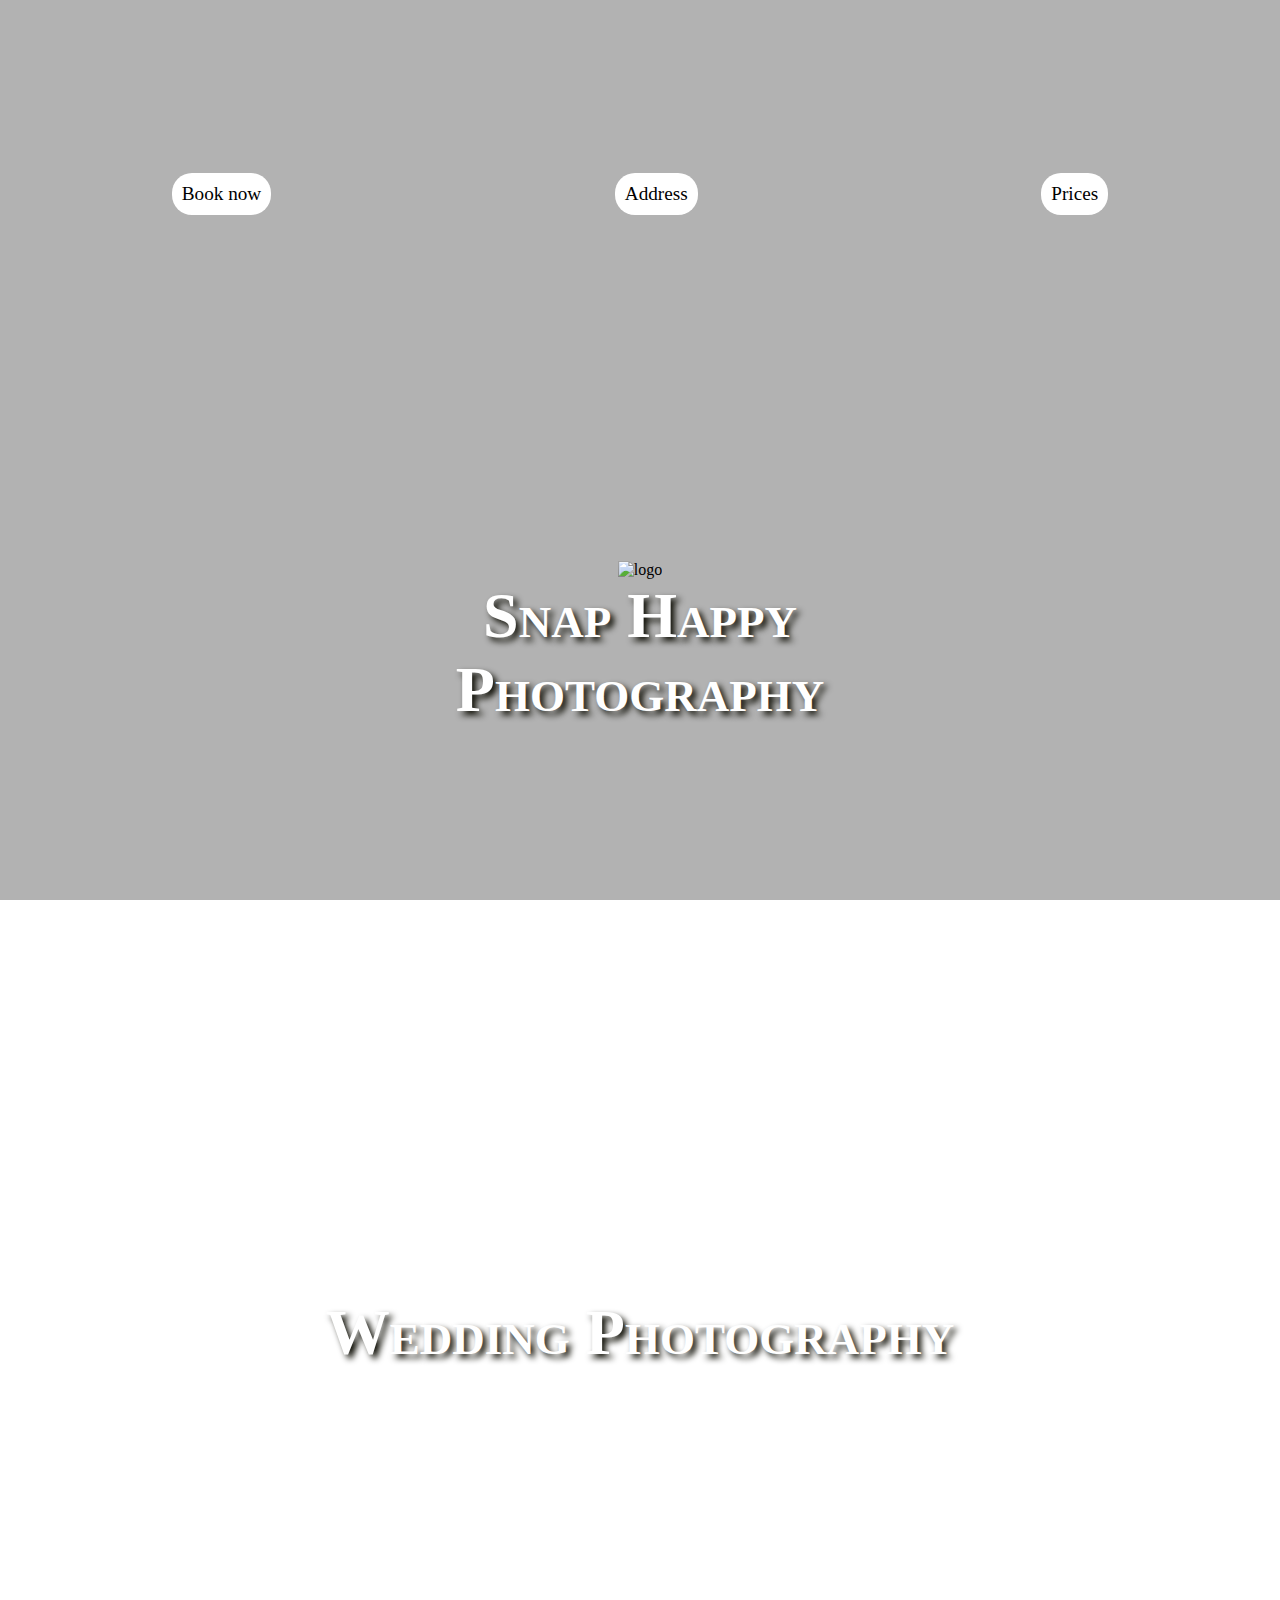
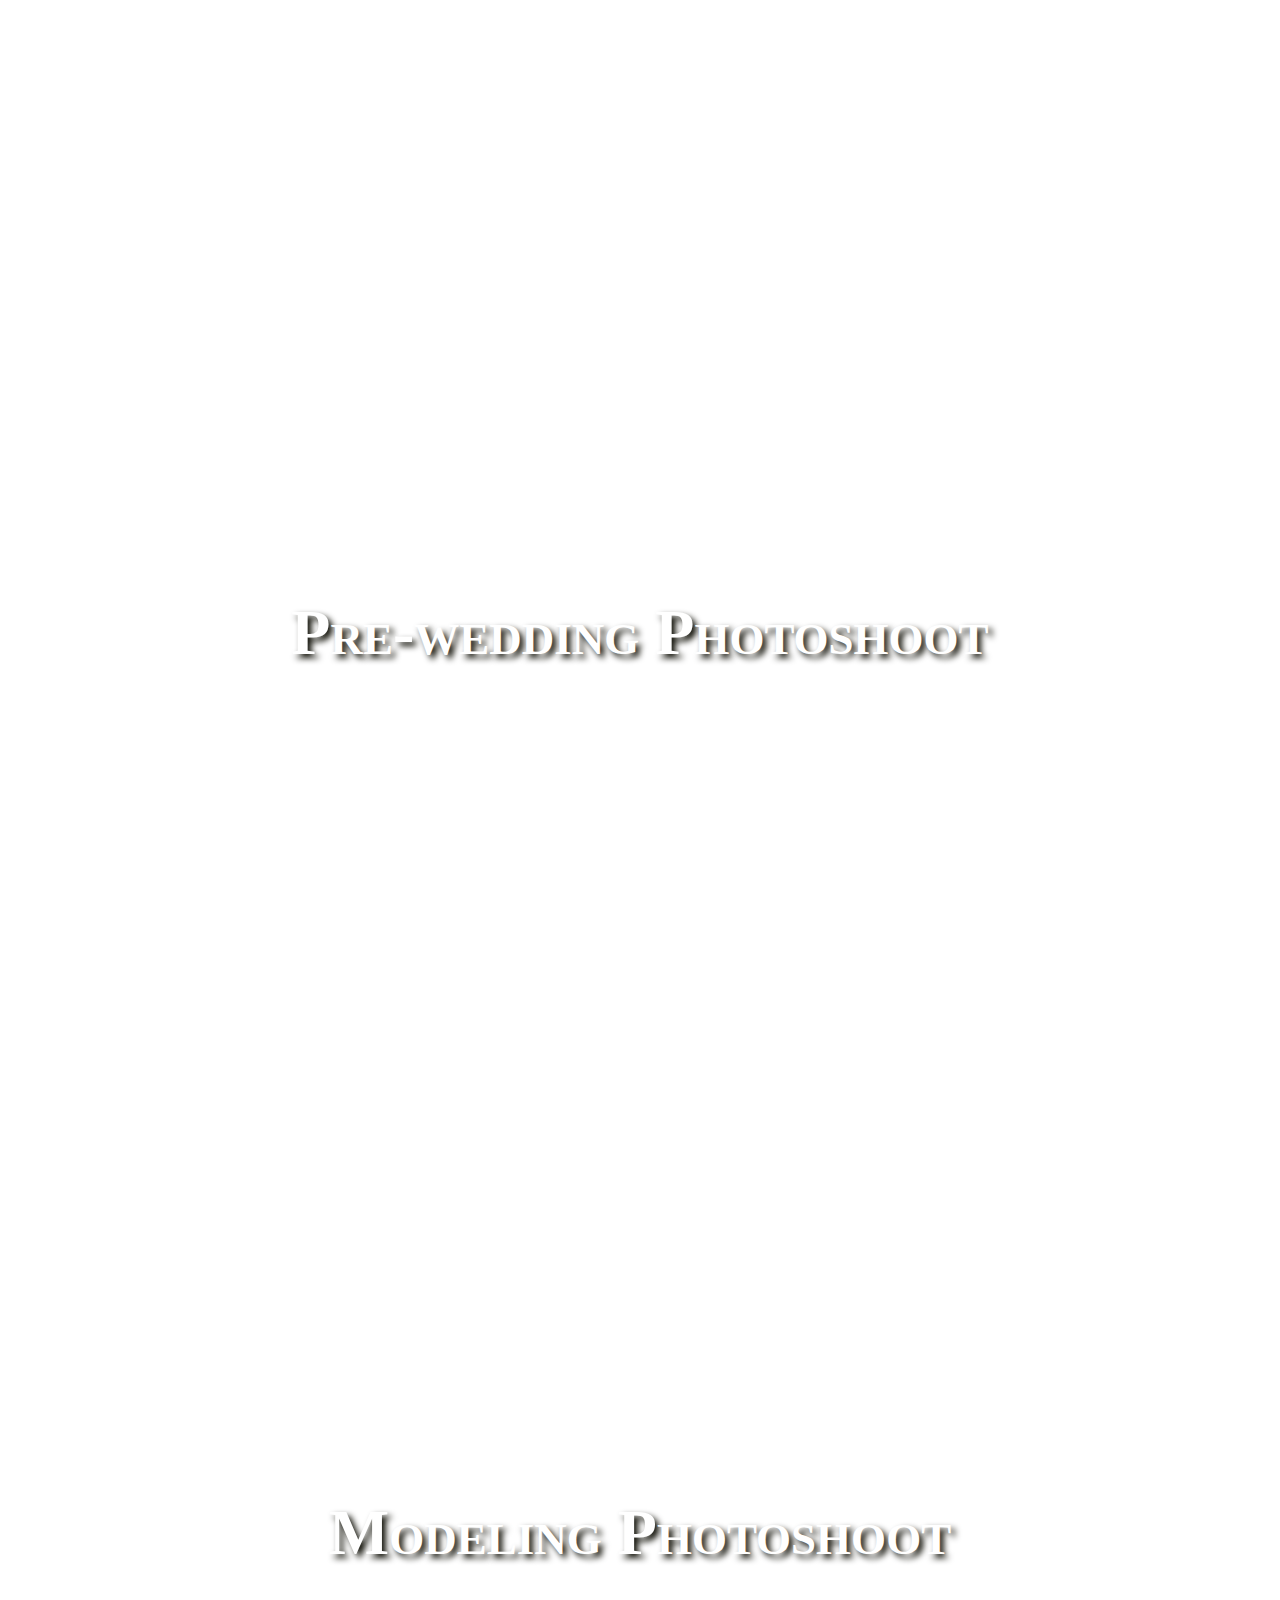
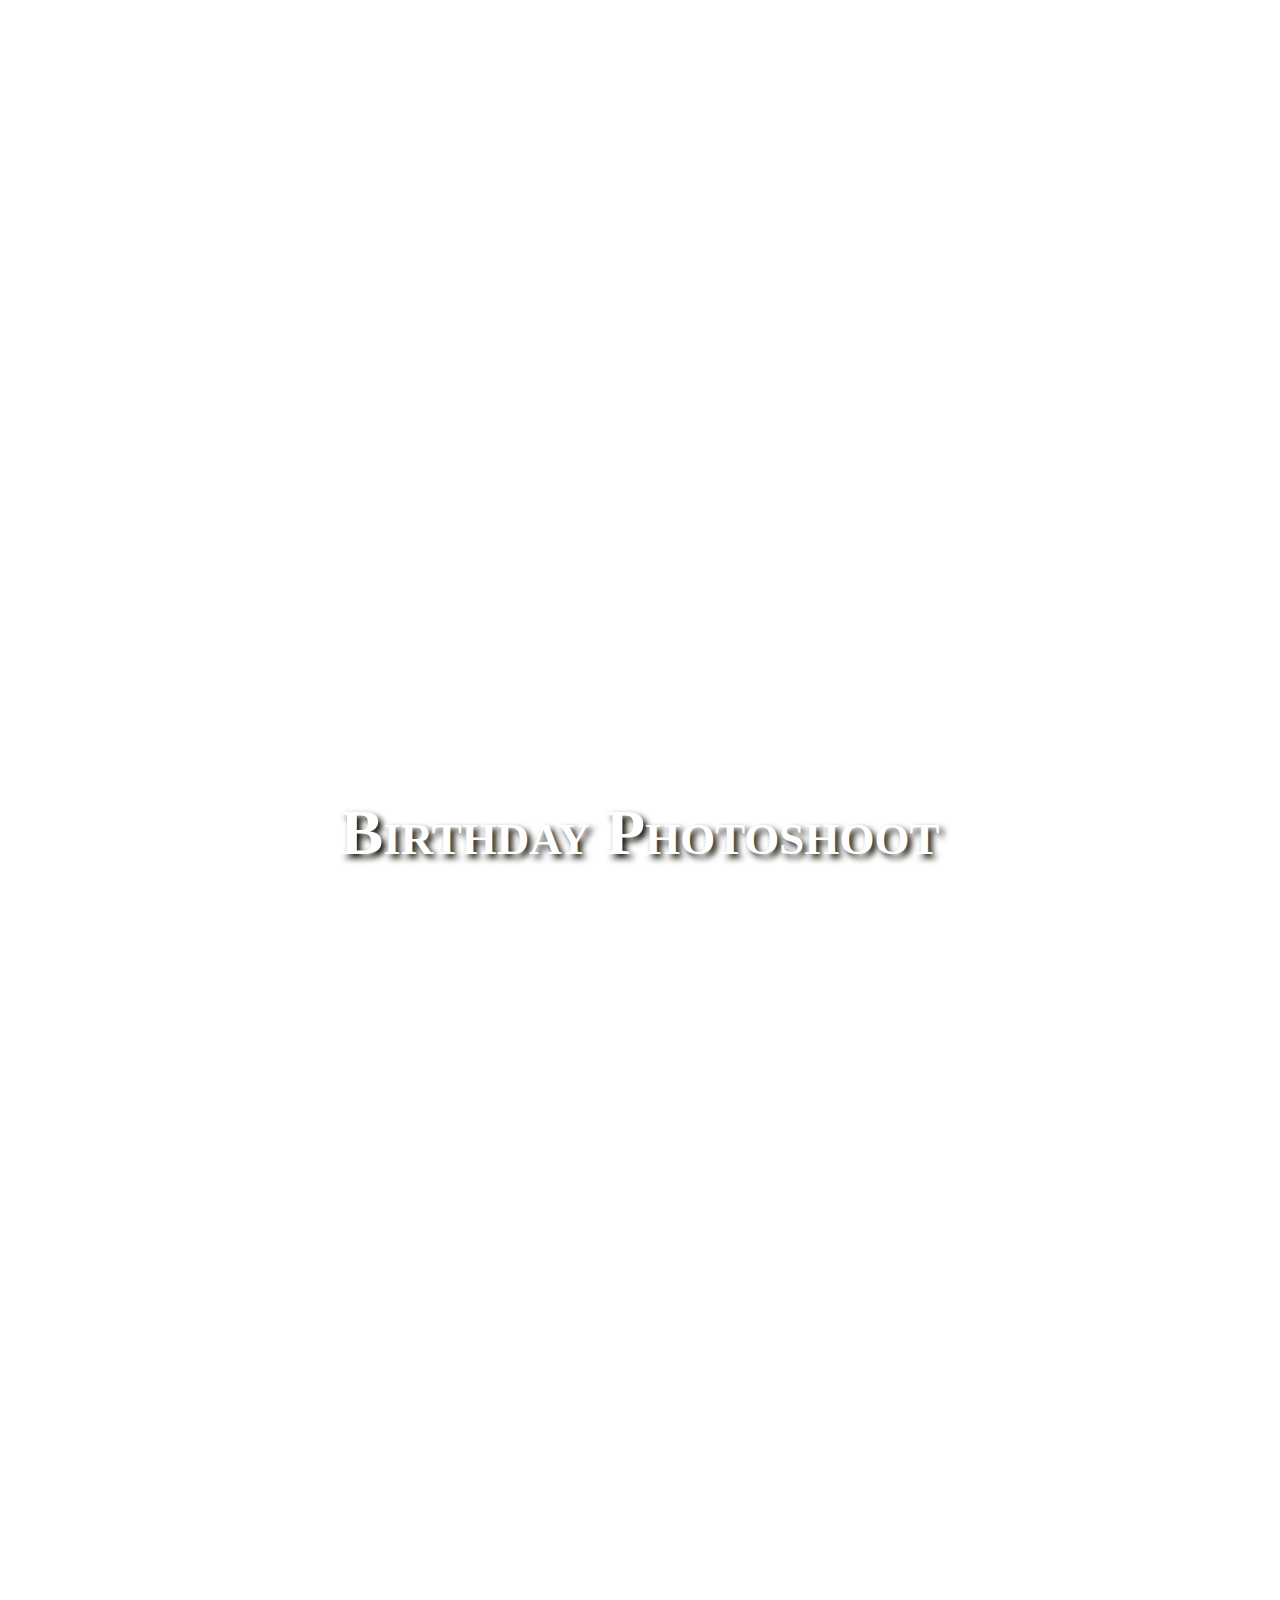
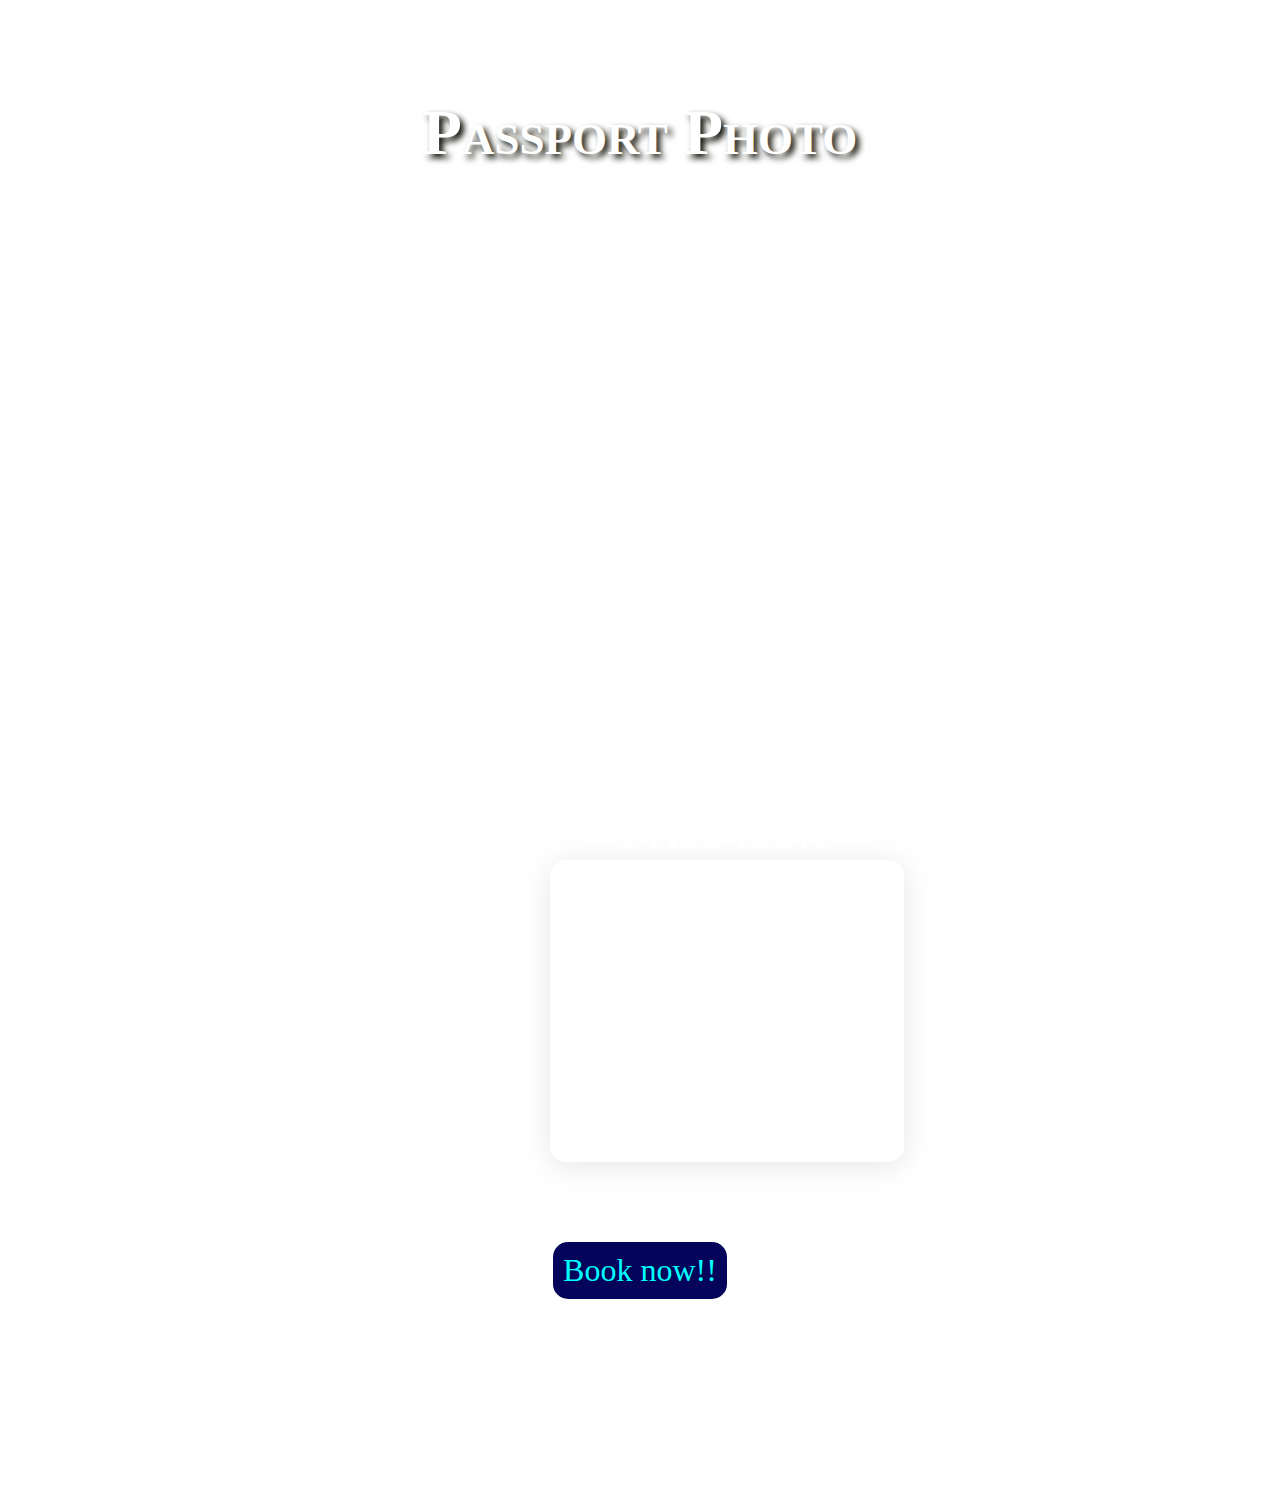
==== index.html @ 9d043cdc "Initial commit" ====
<!DOCTYPE html>
<html lang="en">

<head>
    <meta charset="UTF-8">
    <meta name="viewport" content="width=device-width, initial-scale=1.0">
    <title>Document</title>
    <link rel="stylesheet" href="style1.css">
</head>

<body>
    <section>
        <div class="section1">
            <a href="form.html" class="one">Book now</a>
            <a href="https://maps.app.goo.gl/xQkJCzV4SNe98hXJ8" class="two">Address</a>
            <a href="#pricing" class="three">Prices</a>
        </div>
        <div>

            <img src="https://as1.ftcdn.net/v2/jpg/04/72/65/72/1000_F_472657248_eAS1cjLm2W1VbnH1o1bH3iZs6gJYF4T3.jpg"
                alt="logo" width="80px" height="80px">
            <h2>Snap Happy</h2>
            <h2>Photography</h2>
        </div>
    </section>
    <section class="section2">
        <div>
            <h2>Wedding Photography</h2>
            <p> 500+ Photos, 3 Locations, Full-Day Coverage, Custom Album</p>
        </div>
    </section>
    <section class="section3">
        <div>
            <h2>Pre-wedding Photoshoot</h2>
            <p>200+ Photos, 2 Locations, 2 Outfits, Candid & Posed Shots</p>
        </div>
    </section>
    <section class="section4">
        <div>
            <h2>Modeling Photoshoot</h2>
            <p>150+ Photos, Studio & Outdoor Shoots, 3 Outfits, High-Res Edits</p>
        </div>
    </section>
    <section class="section5">
        <div>
            <h2>Birthday Photoshoot</h2>
            <p>100+ Photos, 1 Location, 3 Hours Coverage, Special Moments Captured</p>
        </div>
    </section>
    <section class="section6">
        <div>
            <h2>Passport Photo</h2>
            <p>8 Photos, Studio Shoot, Instant Delivery, Standard & Custom Sizes Available</p>
        </div>
    </section>
    <section id="pricing">
        <div>
            <table>
                <caption style="font-size: 50px;font-weight: 300;">Price table</caption>
                <tr>
                    <th>Occasion</th>
                    <th>Time</th>
                    <th>Price</th>
                </tr>
                <tr>
                    <td>Wedding</td>
                    <td>8 hr</td>
                    <td>1.5 lakh</td>
                </tr>
                <tr>
                    <td>Pre-wedding</td>
                    <td>5 hr</td>
                    <td>1 lakh</td>
                </tr>
                <tr>
                    <td>Modeling</td>
                    <td>2 hr</td>
                    <td>60k</td>
                </tr>
                <tr>
                    <td>Birthday</td>
                    <td>3 hr</td>
                    <td>10k</td>
                </tr>
            </table>
            <div class="btn-div">
                <a href="form.html">Book now!!</a>
            </div>
        </div>
    </section>
</body>

</html>
---- style1.css ----
* {
    margin: 0;
    padding: 0;
    box-sizing: border-box;
    font-family: "jost";
}

html{
    scroll-behavior: smooth;
}

h2 {
    font-size: 64px;
    font-weight: bold;
    color: #ffffff;
    text-shadow: 4px 4px 6px #0d0d04;
    font-variant: small-caps;
}

p {
    font-size: 30px;
    color: #fff;
    text-decoration: #0d0d04;
}

section {
    width: 100%;
    height: 100vh;
    display: grid;
    align-items: center;
    text-align: center;
    background-image: linear-gradient(rgba(0, 0, 0, 0.3),
            rgba(0, 0, 0, 0.3)),
        url("https://assets.rebelmouse.io/eyJhbGciOiJIUzI1NiIsInR5cCI6IkpXVCJ9.[base64].Zp-uVUtQ8Grg78T_l8Y01JRvnazH3A6y2P4A7HqfOmg/img.jpg?width=1200&height=628");
    background-repeat: no-repeat;
    background-size: 100% auto;
    background-attachment: fixed;

}

.section2 {
    background-repeat: no-repeat;
    background-size: 100% auto;
    background-image: linear-gradient(rgba(0, 0, 0, 0.3),
            rgba(0, 0, 0, 0.3)),
        url("http://whatitcosts.com/wp-content/uploads/2016/04/wedding-photographer-couple.jpg");


}

.section3 {
    background-repeat: no-repeat;
    background-size: 100% auto;
    background-image: linear-gradient(rgba(0, 0, 0, 0.3),
            rgba(0, 0, 0, 0.3)),
        url("https://i.pinimg.com/originals/91/b1/ce/91b1ceb1aec488a77a714221cb995995.jpg");
    background-attachment: fixed;
}

.section4 {
    background-repeat: no-repeat;
    background-size: 100% auto;
    background-image: linear-gradient(rgba(0, 0, 0, 0.3),
            rgba(0, 0, 0, 0.3)),
        url("https://cdn8.dissolve.com/p/D2115_181_656/D2115_181_656_1200.jpg");

}

.section5 {
    background-repeat: no-repeat;
    background-size: 100% auto;
    background-image: linear-gradient(rgba(0, 0, 0, 0.3),
            rgba(0, 0, 0, 0.3)),
        url("https://cf.ltkcdn.net/celebrations/parties/images/std/340240-800x533-first-birthday-1463768238.jpg");
    background-attachment: fixed;
}

.section6 {
    background-repeat: no-repeat;
    background-size: 100% auto;
    background-image: linear-gradient(rgba(0, 0, 0, 0.3),
            rgba(0, 0, 0, 0.3)),
        url("https://cdn.shopify.com/s/files/1/1619/4221/files/12_c55b918a-68de-49ed-a0b8-beace19fd7a8.jpg?v=1670304770");

}

.section1 {
    font-size: larger;
    display: flex;
    justify-content: space-around;
    align-items: center;
}

.one, .two, .three {
    border-radius: 20px;
    padding: 10px;
    color: black;
    background-color: white;
    text-decoration: none;
}



table,
th,
td,
tr {
    align-items: center;
    box-sizing: border-box;
    margin-left: 550px;
}

table {
    padding: 15px;
    color: #fff;
    /* From https://css.glass */
    background: rgba(255, 255, 255, 0.07);
    border-radius: 16px;
    box-shadow: 0 4px 30px rgba(0, 0, 0, 0.1);
    backdrop-filter: blur(5.6px);
    -webkit-backdrop-filter: blur(5.6px);
}

th {
    font-size: 30px;
    color: #fff;
    line-height: 60px;
    text-decoration: underline;
}

td {
    font-size: 30px;
    color: #fff;
    line-height: 50px
}
.btn-div{
    
    display: flex;
    justify-content: center;
    align-items: center;
}


.btn-div a{
    color: aqua;
    text-decoration: none;
    background-color:rgb(3, 4, 90);
    font-size: xx-large;
    border-radius: 15px;
    margin-top: 80px;
    padding: 10px;
}

.btn-div a:hover{
    background-color: rgb(1, 136, 35);
    color:#0d0d04;
    border-radius: 15px;
}
a:hover{
    background-color:rgb(0, 174, 255) ;
    border-radius: 20px;
}
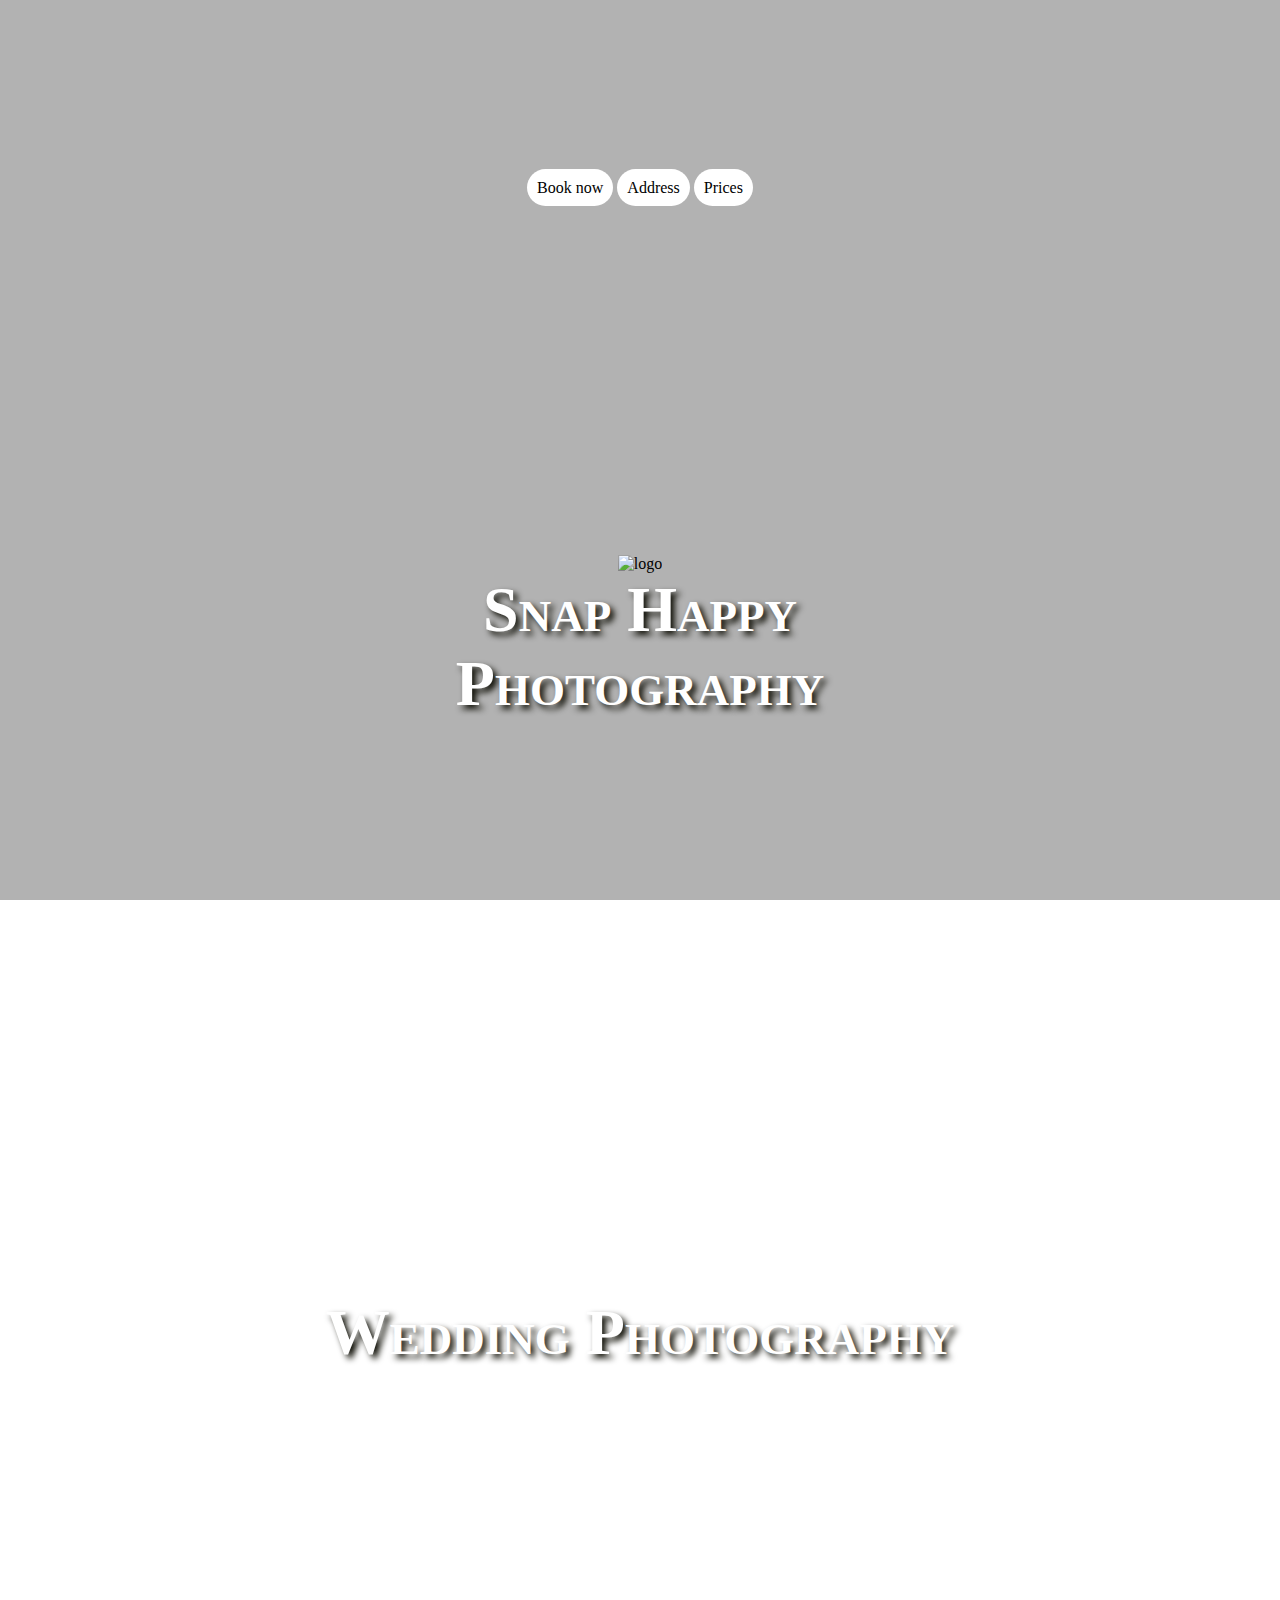
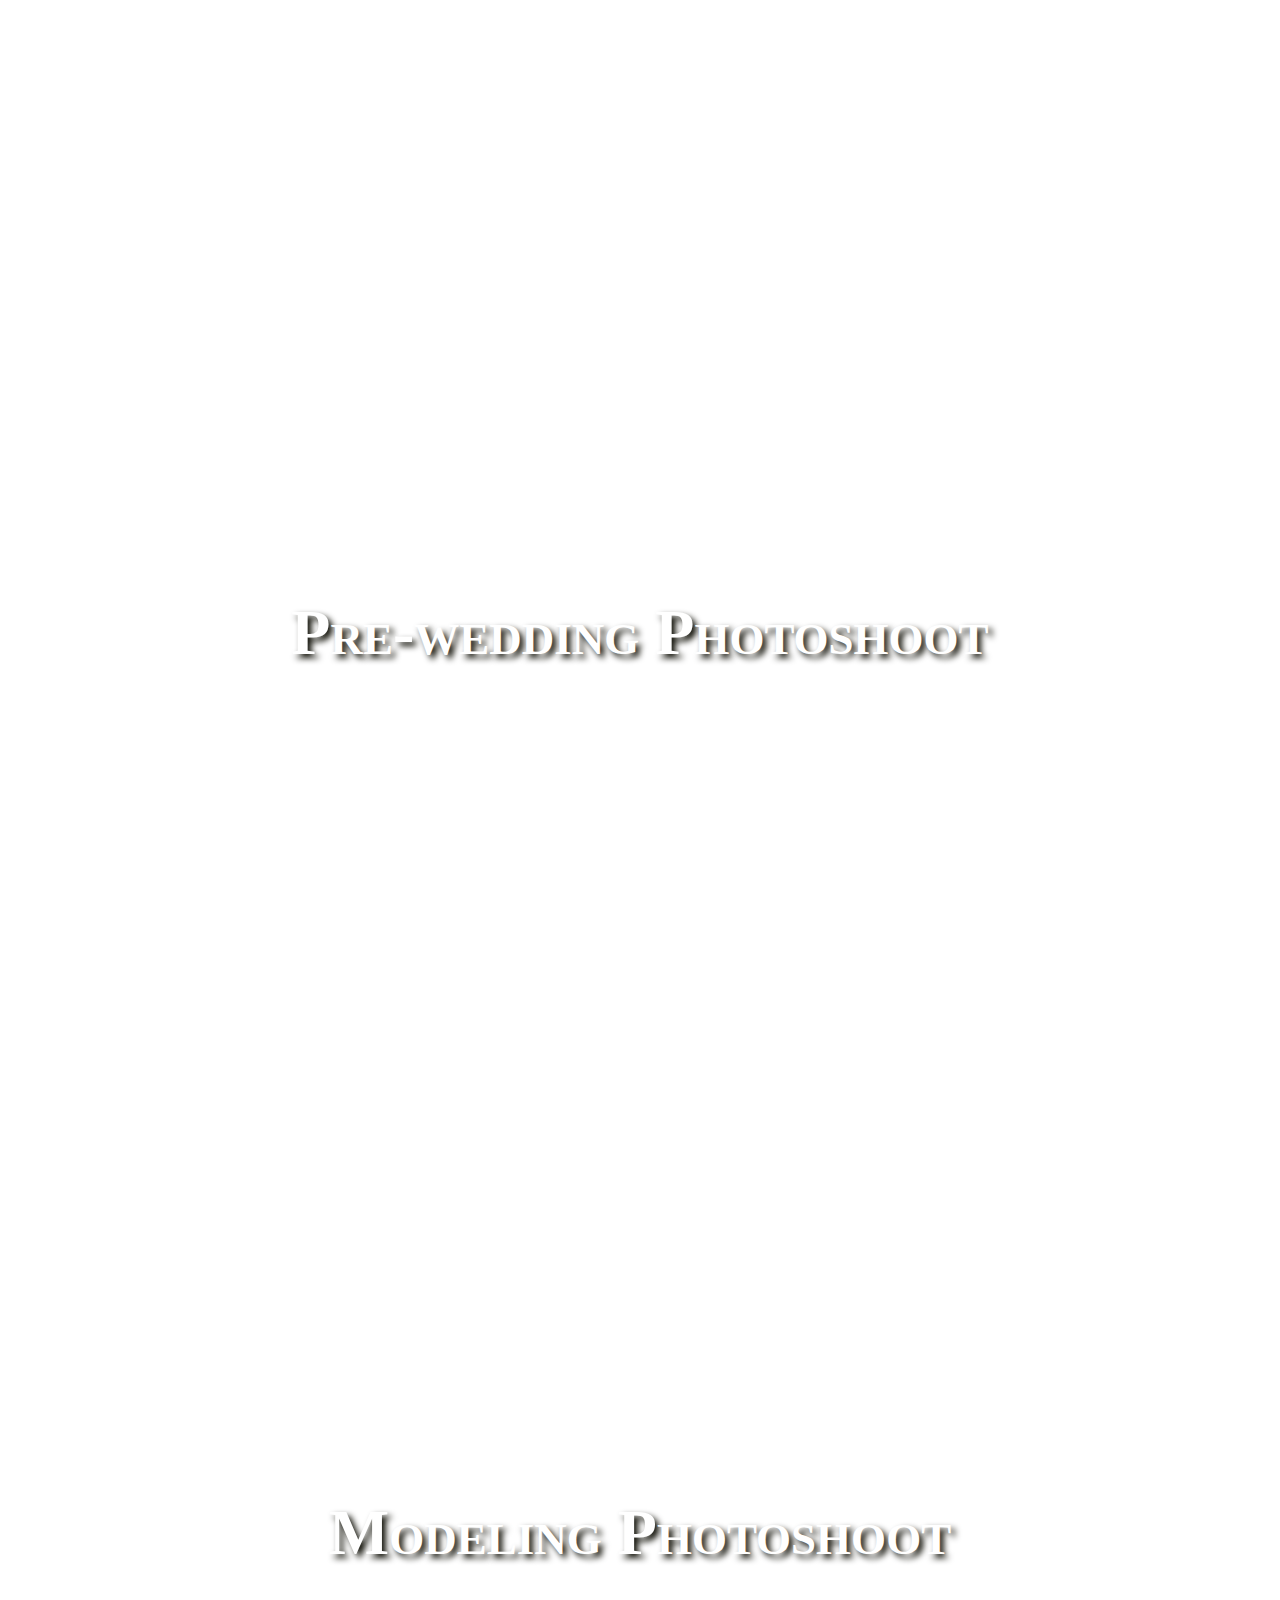
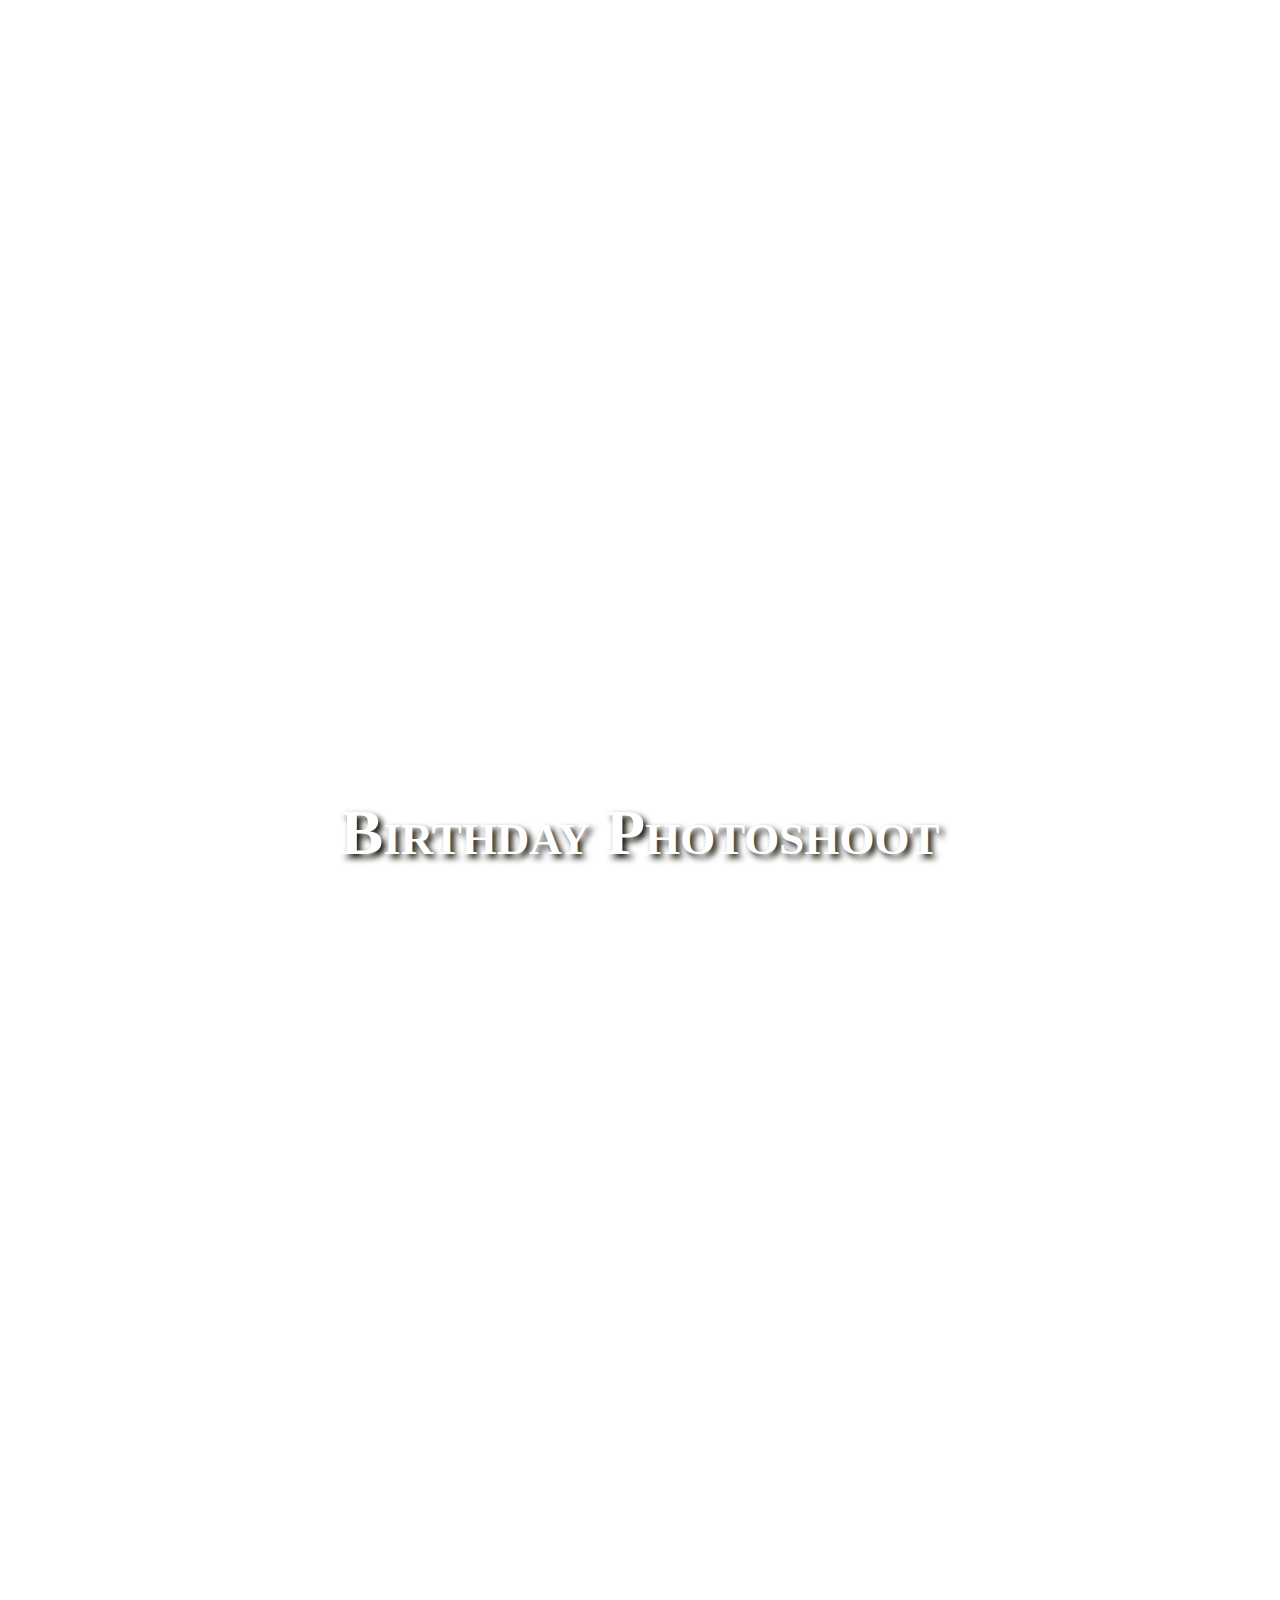
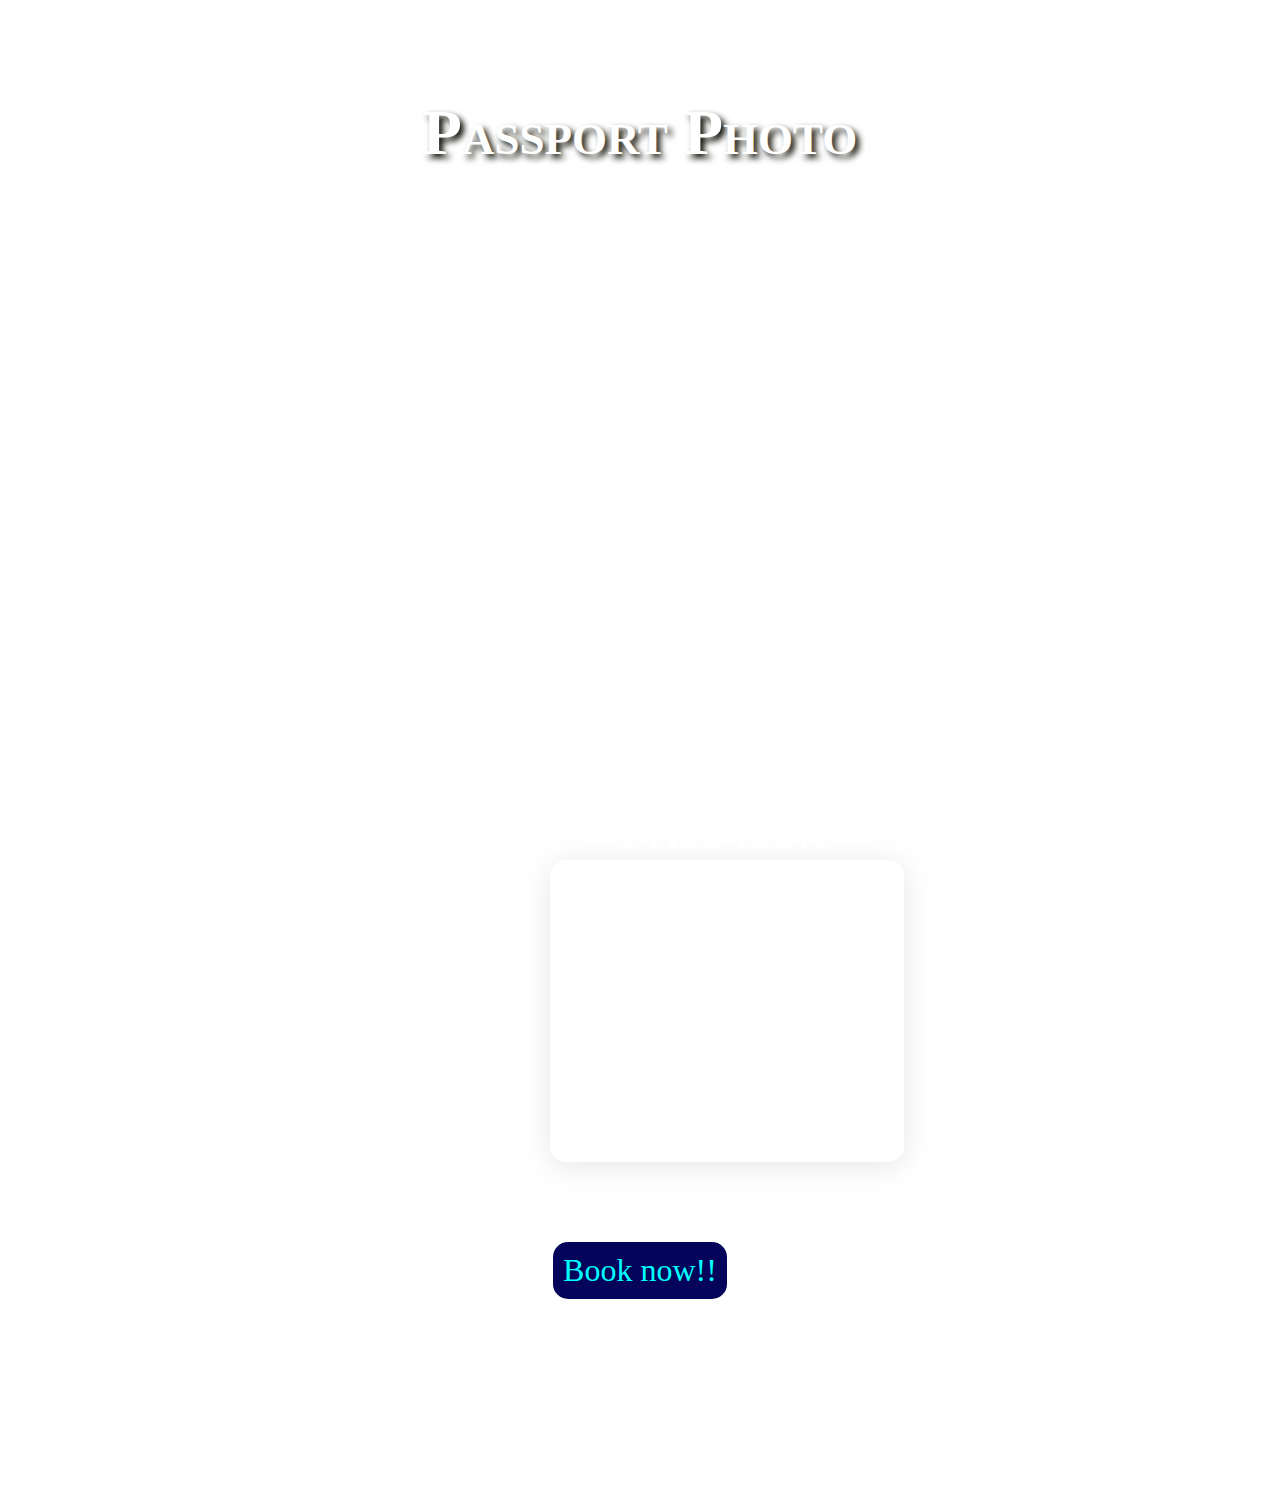
==== commit b5aa7908: "Update index.html" ====
--- a/index.html
+++ b/index.html
@@ -9,20 +9,19 @@
 </head>
 
 <body>
-    <section>
-        <div class="section1">
+    <section class="header">
+        <div class="nav-links">
             <a href="form.html" class="one">Book now</a>
             <a href="https://maps.app.goo.gl/xQkJCzV4SNe98hXJ8" class="two">Address</a>
             <a href="#pricing" class="three">Prices</a>
         </div>
-        <div>
-
-            <img src="https://as1.ftcdn.net/v2/jpg/04/72/65/72/1000_F_472657248_eAS1cjLm2W1VbnH1o1bH3iZs6gJYF4T3.jpg"
-                alt="logo" width="80px" height="80px">
+        <div class="logo-container">
+            <img src="https://as1.ftcdn.net/v2/jpg/04/72/65/72/1000_F_472657248_eAS1cjLm2W1VbnH1o1bH3iZs6gJYF4T3.jpg" alt="logo" width="80px" height="80px">
             <h2>Snap Happy</h2>
             <h2>Photography</h2>
         </div>
     </section>
+         
     <section class="section2">
         <div>
             <h2>Wedding Photography</h2>
@@ -90,4 +89,4 @@
     </section>
 </body>
 
-</html>+</html>
